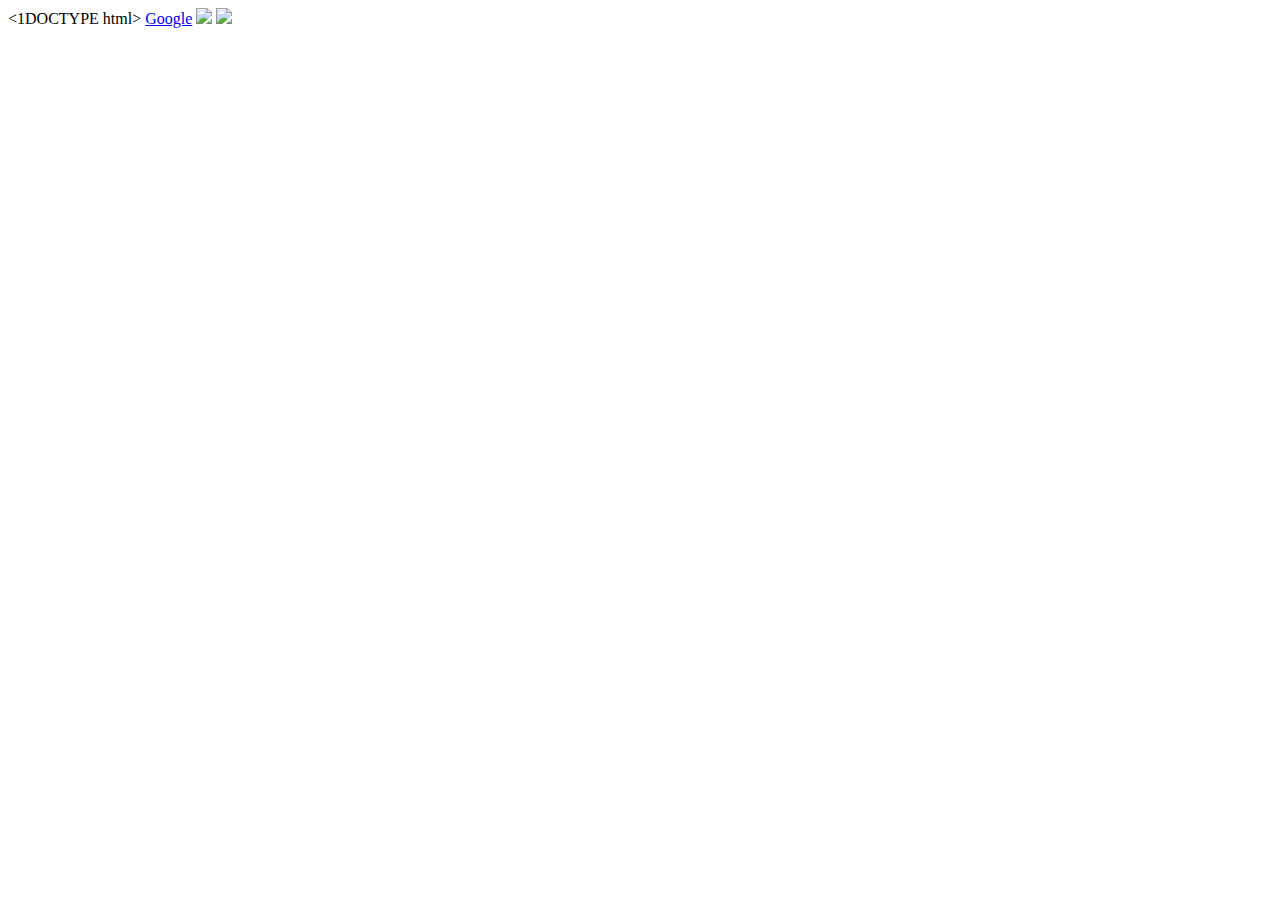
==== index.html @ 76ce84f1 "Add files via upload" ====
<1DOCTYPE html>
  <html>
    <head>
      <title> Olany's site</title>
      <link rel="stylesheet" href="css/style.css" />
      <script src="js"></script>
      </head>
      <body>
      <a href="http://google.com">Google</a>
      <img src="https://static.pexels.com/photos/188971/pexels-photo-188971.jpeg" /> 
      <a href="#"><img src="#"/></a>
      </body>
      </html>
---- css/style.css ----
test
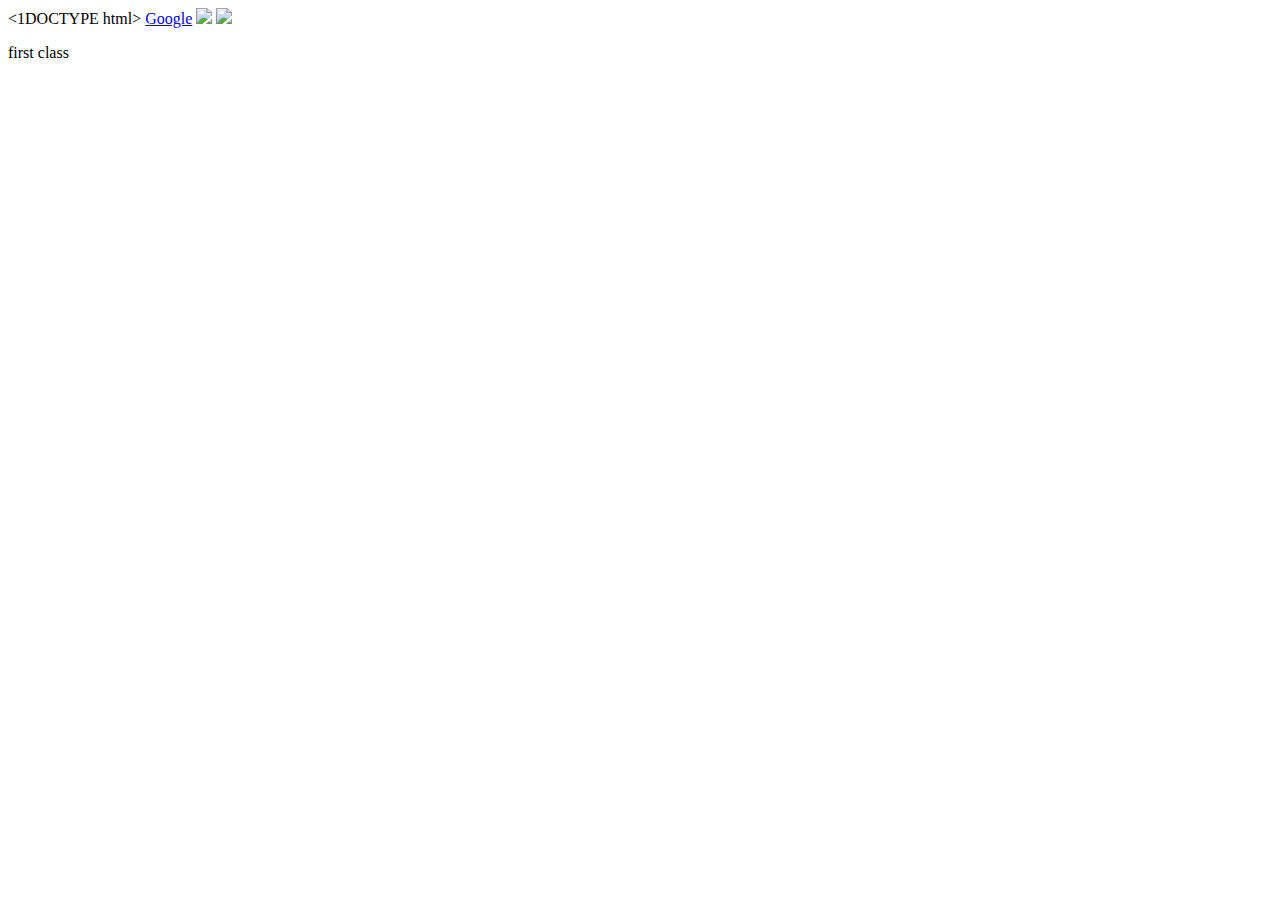
==== commit 975534cf: "Update index.html" ====
--- a/index.html
+++ b/index.html
@@ -9,6 +9,8 @@
       <a href="http://google.com">Google</a>
       <img src="https://static.pexels.com/photos/188971/pexels-photo-188971.jpeg" /> 
       <a href="#"><img src="#"/></a>
+        <p>first class</p>
+        <a href="mailto:olanyi@gmail.com?subect=this is Olany contact me"/
       </body>
       </html>
     
